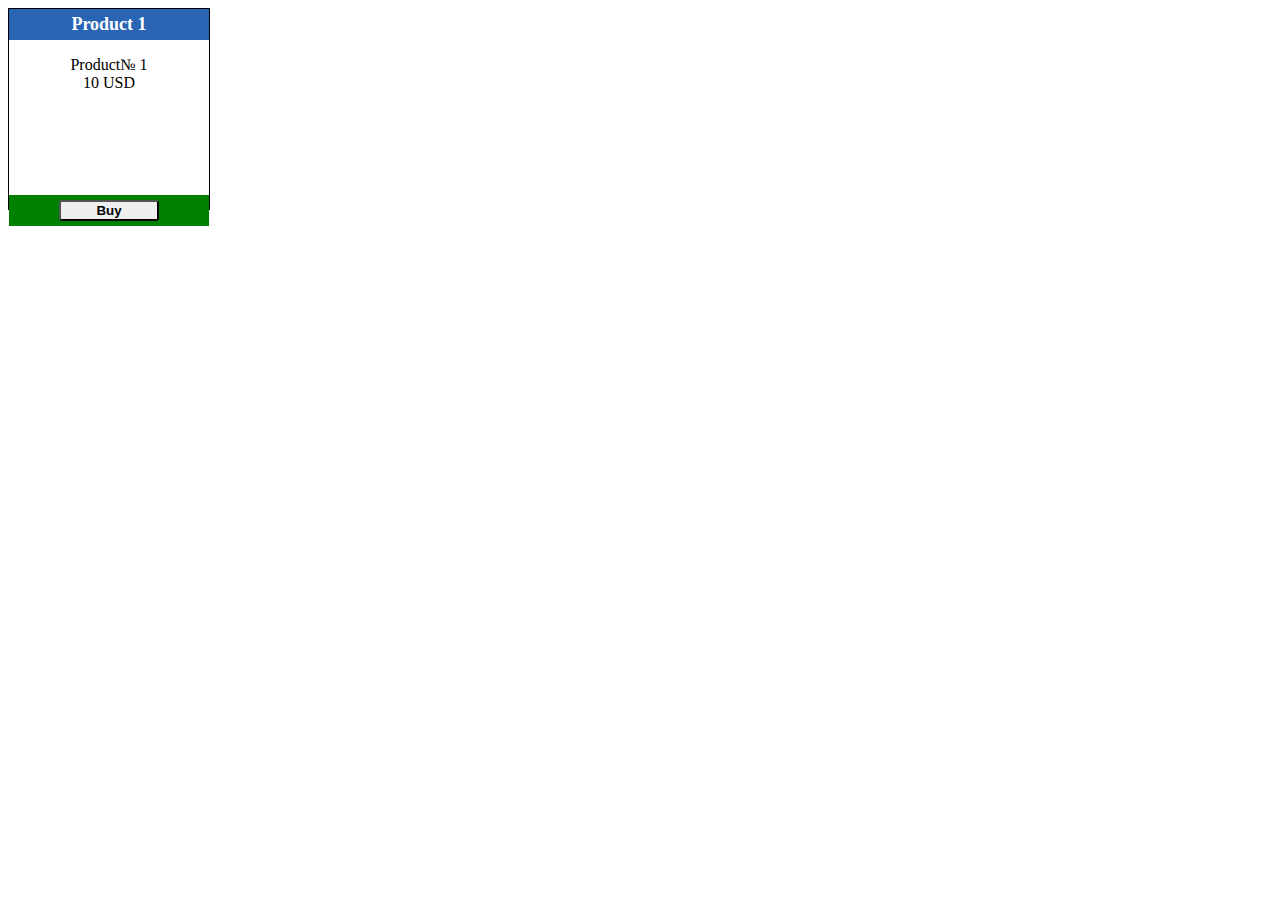
==== basket (with localStorage)/index1.html @ 68e717ef "Product pages have been added" ====
<!DOCTYPE html>
<html lang="en">

<head>
    <meta charset="UTF-8">
    <meta name="viewport" content="width=device-width, initial-scale=1.0">
    <meta http-equiv="X-UA-Compatible" content="ie=edge">
    <title>Product1</title>
    <link rel="stylesheet" href="style.css">
</head>

<body>

    <div class="block">
        <div class="header product_header">Product 1</div>
        <div class="content">
            <p>Product№ 1<br>10 USD</p>
        </div>
        <div class="footer"><button id="button1" class="button">Buy</button></div>
    </div>

    <script src="script1.js"></script>
</body>

</html>
---- basket (with localStorage)/style.css ----
.block {

    border: 1px solid black;
    width: 200px;
    height: 200px;
    text-align: center;

}

.header {

    color: white;
    background-color: green;
    font-size: 18px;
    font-weight: 600;
    font-family: 'Times New Roman', Times, serif;
    padding: 5px 5px;

}

.product_header {

    background-color: rgb(41, 101, 180);

}

.footer {

    background-color: green;
    padding: 5px 5px;
    margin-top: 103px;

}

.button {

    width: 100px;
    font-weight: 600;
    border-radius: 3px;

}
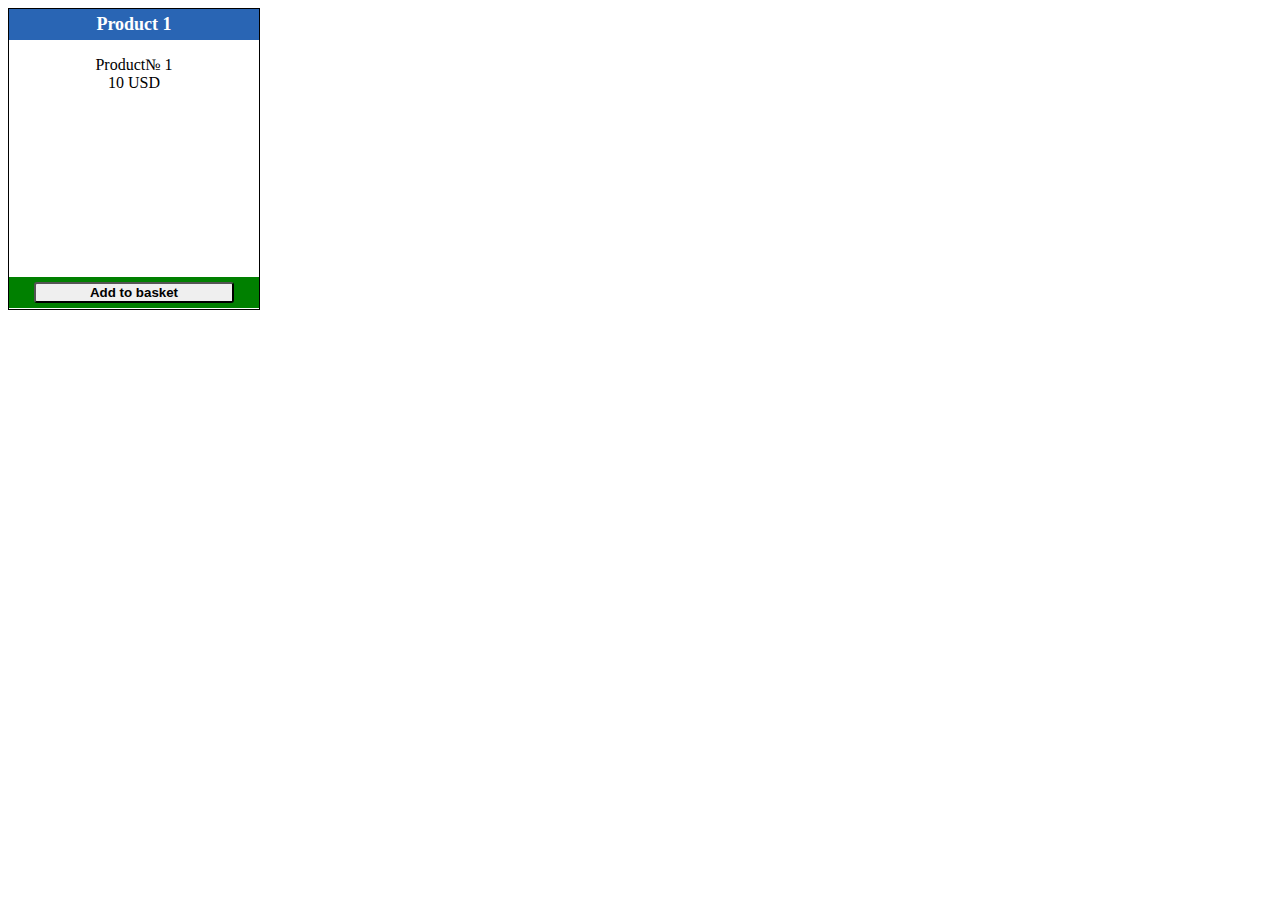
==== commit 2ea4d204: "Basket without DEL" ====
--- a/basket (with localStorage)/index1.html
+++ b/basket (with localStorage)/index1.html
@@ -16,7 +16,7 @@
         <div class="content">
             <p>Product№ 1<br>10 USD</p>
         </div>
-        <div class="footer"><button id="button1" class="button">Buy</button></div>
+        <div class="footer"><button id="button1" class="button">Add to basket</button></div>
     </div>
 
     <script src="script1.js"></script>
--- a/basket (with localStorage)/style.css
+++ b/basket (with localStorage)/style.css
@@ -1,8 +1,8 @@
 .block {
 
     border: 1px solid black;
-    width: 200px;
-    height: 200px;
+    width: 250px;
+    height: 300px;
     text-align: center;
 
 }
@@ -28,13 +28,13 @@
 
     background-color: green;
     padding: 5px 5px;
-    margin-top: 103px;
+    margin-top: 185px;
 
 }
 
 .button {
 
-    width: 100px;
+    width: 200px;
     font-weight: 600;
     border-radius: 3px;
 
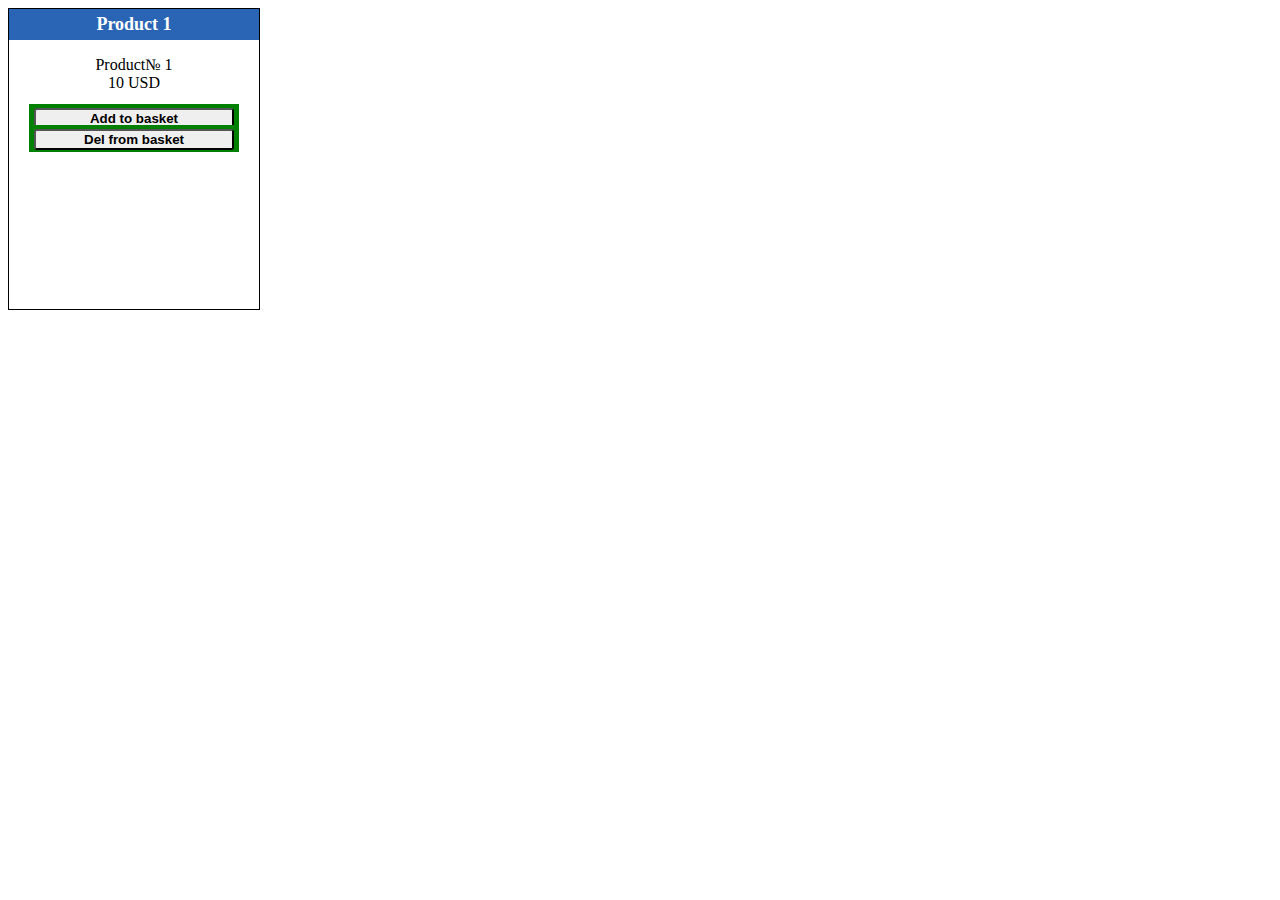
==== commit 1b58c861: "Busket on js (without count on product pages)" ====
--- a/basket (with localStorage)/index1.html
+++ b/basket (with localStorage)/index1.html
@@ -16,7 +16,8 @@
         <div class="content">
             <p>Product№ 1<br>10 USD</p>
         </div>
-        <div class="footer"><button id="button1" class="button">Add to basket</button></div>
+        <div class="footer"><button id="button1_add" class="button">Add to basket</button></div>
+        <div class="footer"><button id="button1_del" class="button">Del from basket</button></div>
     </div>
 
     <script src="script1.js"></script>
--- a/basket (with localStorage)/style.css
+++ b/basket (with localStorage)/style.css
@@ -29,6 +29,7 @@
     background-color: green;
     padding: 5px 5px;
     margin-top: 185px;
+    display: inline;
 
 }
 
@@ -38,4 +39,7 @@
     font-weight: 600;
     border-radius: 3px;
 
-}+}
+
+
+
